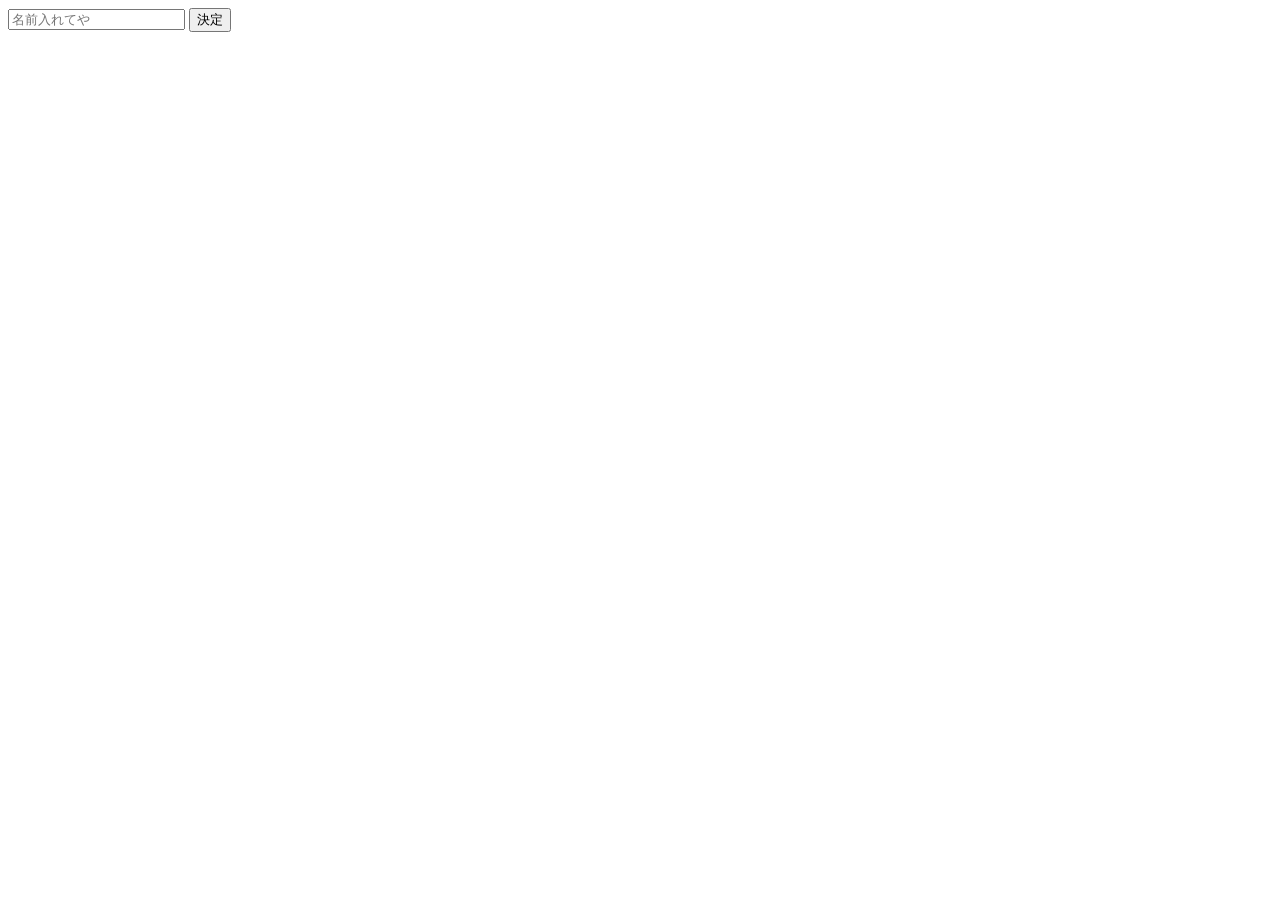
==== docs/index.html @ af8e1163 "Rename index.html to docs/index.html" ====
<!DOCTYPE html>
<html lang="ja">
<head>
  <meta charset="UTF-8" />
  <title>試作チャット</title>
</head>
<body>

<div id="nameArea">
  <input id="nameInput" placeholder="名前入れてや" />
  <button id="setName">決定</button>
</div>

<div id="chatArea" style="display:none;">
  <div id="log"></div>
  <input id="msgInput" placeholder="書き込む" />
  <button id="send">送信</button>
</div>

<script type="module" src="main.js"></script>
</body>
</html>
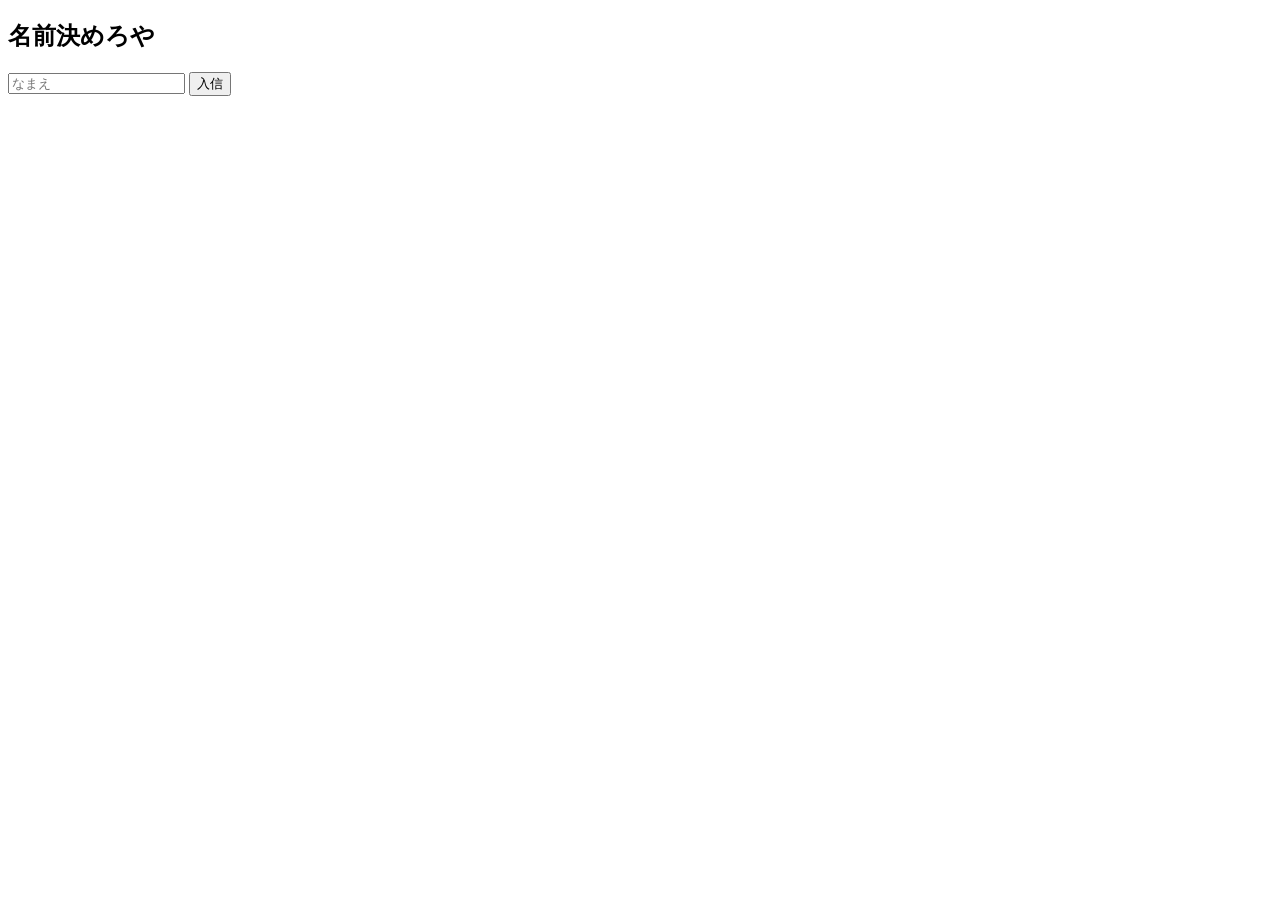
==== commit dc561907: "Revise name and chat area in index.html" ====
--- a/docs/index.html
+++ b/docs/index.html
@@ -5,18 +5,24 @@
   <title>試作チャット</title>
 </head>
 <body>
+  
+<div class="app">
 
-<div id="nameArea">
-  <input id="nameInput" placeholder="名前入れてや" />
-  <button id="setName">決定</button>
+  <div id="nameArea" class="card">
+    <h2>名前決めろや</h2>
+    <input id="nameInput" placeholder="なまえ" />
+    <button id="setName">入信</button>
+  </div>
+
+  <div id="chatArea" class="chat" style="display:none;">
+    <div id="log" class="log"></div>
+
+    <div class="inputArea">
+      <input id="msgInput" placeholder="メッセージ" />
+      <button id="send">送れ</button>
+    </div>
+  </div>
+
 </div>
-
-<div id="chatArea" style="display:none;">
-  <div id="log"></div>
-  <input id="msgInput" placeholder="書き込む" />
-  <button id="send">送信</button>
-</div>
-
-<script type="module" src="main.js"></script>
 </body>
 </html>
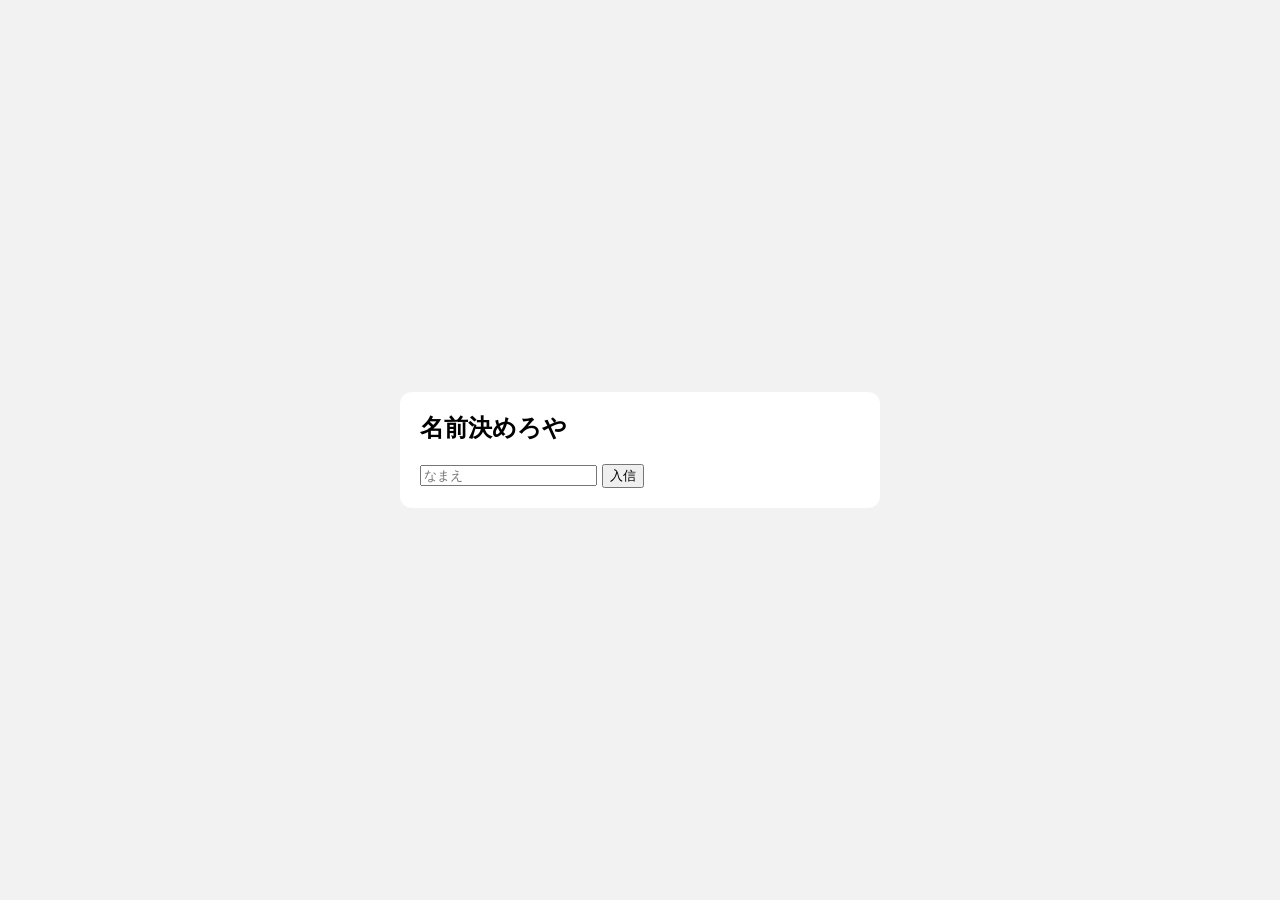
==== commit 2a743acb: "Add stylesheet link to index.html" ====
--- a/docs/index.html
+++ b/docs/index.html
@@ -1,6 +1,7 @@
 <!DOCTYPE html>
 <html lang="ja">
 <head>
+  <link rel="stylesheet" href="style.css">
   <meta charset="UTF-8" />
   <title>試作チャット</title>
 </head>
--- a/docs/style.css
+++ b/docs/style.css
@@ -0,0 +1,106 @@
+body {
+  margin: 0;
+  font-family: system-ui, sans-serif;
+  background: #f2f2f2;
+}
+
+.app {
+  max-width: 480px;
+  margin: auto;
+  height: 100vh;
+  display: flex;
+  align-items: center;
+  justify-content: center;
+}
+
+.card {
+  background: white;
+  padding: 20px;
+  border-radius: 12px;
+  width: 100%;
+  box-sizing: border-box;
+}
+
+.card h2 {
+  margin-top: 0;
+}
+
+.chat {
+  background: white;
+  width: 100%;
+  height: 100%;
+  display: flex;
+  flex-direction: column;
+}
+
+.log {
+  flex: 1;
+  padding: 10px;
+  overflow-y: auto;
+}
+
+.log div {
+  margin-bottom: 8px;
+  padding: 6px 10px;
+  background: #e6e6e6;
+  border-radius: 8px;
+  font-size: 14px;
+}
+
+.inputArea {
+  display: flex;
+  padding: 10px;
+  border-top: 1px solid #ddd;
+}
+
+.inputArea input {
+  flex: 1;
+  padding: 8px;
+  font-size: 14px;
+}
+
+.inputArea button {
+  margin-left: 6px;
+}
+
+
+.msg {
+  display: flex;
+  flex-direction: column;
+  margin-bottom: 10px;
+  max-width: 80%;
+}
+
+.msg.me {
+  align-self: flex-end;
+  text-align: right;
+}
+
+.msg.other {
+  align-self: flex-start;
+}
+
+.name {
+  font-size: 11px;
+  color: #666;
+  margin-bottom: 2px;
+}
+
+.bubble {
+  padding: 8px 12px;
+  border-radius: 16px;
+  font-size: 14px;
+  line-height: 1.4;
+  word-break: break-word;
+}
+
+.msg.me .bubble {
+  background: #8de055; /* LINE緑 */
+  border-bottom-right-radius: 4px;
+}
+
+.msg.other .bubble {
+  background: #ffffff;
+  border: 1px solid #ddd;
+  border-bottom-left-radius: 4px;
+}
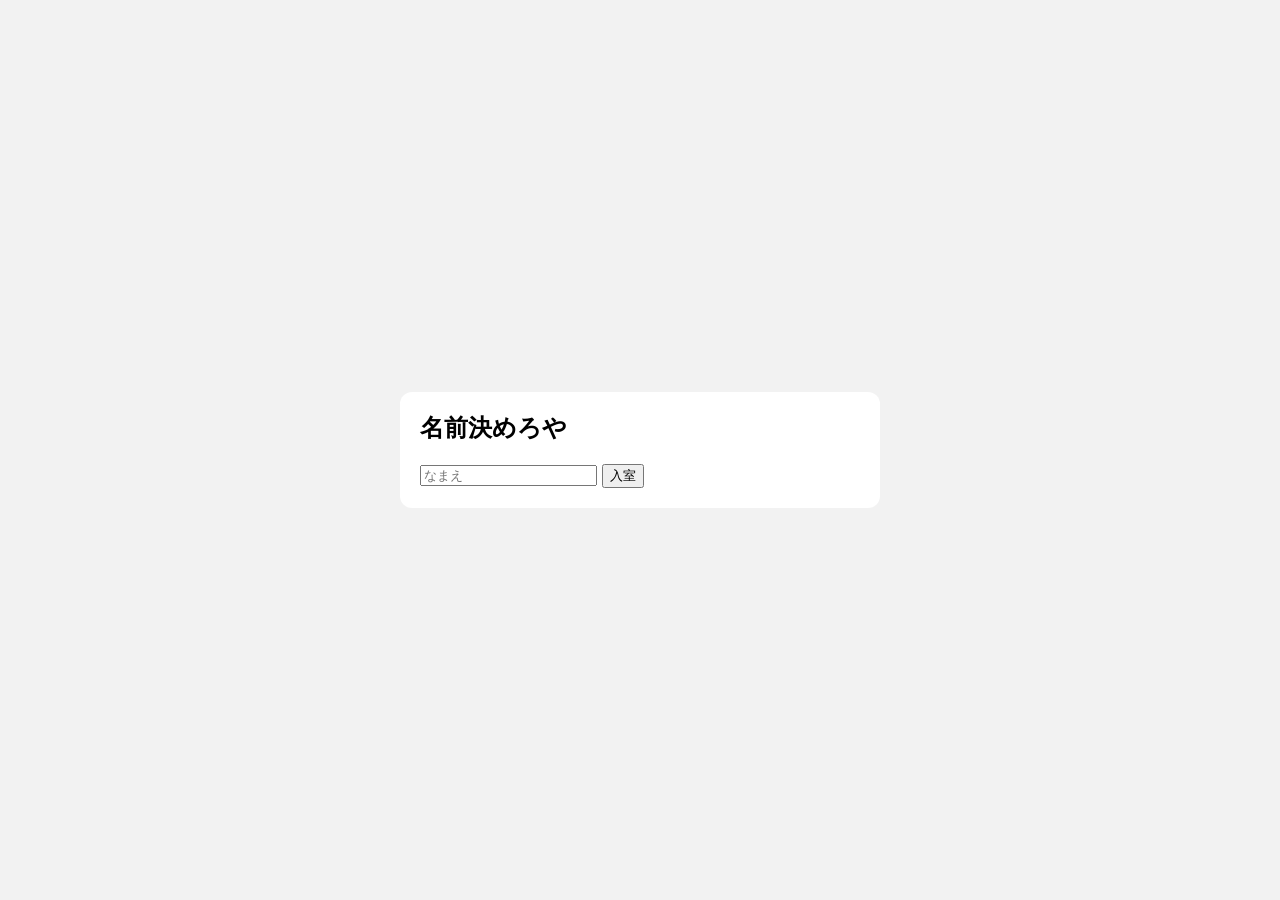
==== commit 23db49ca: "Change button text from '入信' to '入室'" ====
--- a/docs/index.html
+++ b/docs/index.html
@@ -12,7 +12,7 @@
   <div id="nameArea" class="card">
     <h2>名前決めろや</h2>
     <input id="nameInput" placeholder="なまえ" />
-    <button id="setName">入信</button>
+    <button id="setName">入室</button>
   </div>
 
   <div id="chatArea" class="chat" style="display:none;">
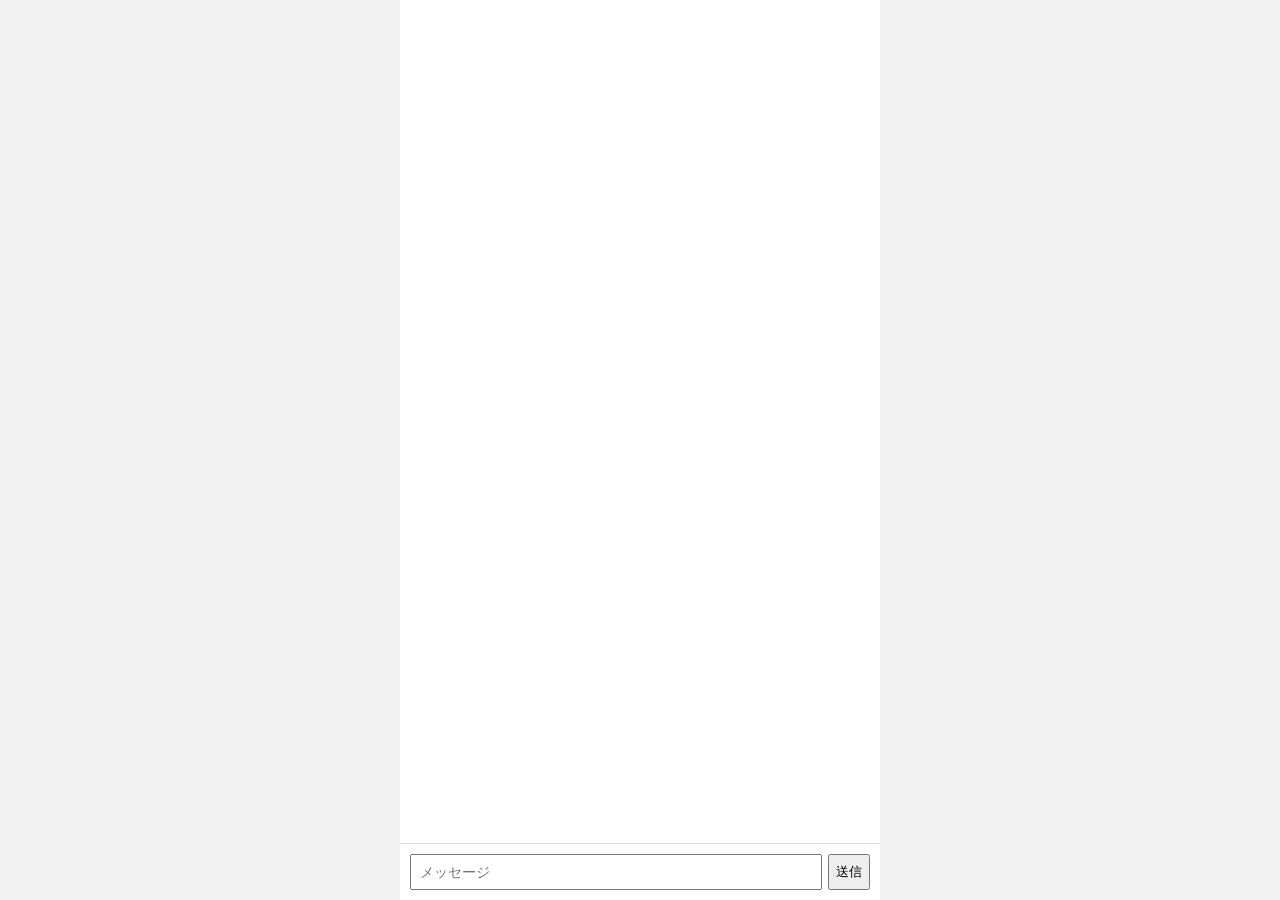
==== commit 0e9c6aec: "Refactor chat UI and update button text" ====
--- a/docs/index.html
+++ b/docs/index.html
@@ -7,23 +7,16 @@
 </head>
 <body>
   
-<div class="app">
-
-  <div id="nameArea" class="card">
-    <h2>名前決めろや</h2>
-    <input id="nameInput" placeholder="なまえ" />
-    <button id="setName">入室</button>
-  </div>
-
-  <div id="chatArea" class="chat" style="display:none;">
+  <div class="app">
+  <div id="chatArea" class="chat">
     <div id="log" class="log"></div>
 
     <div class="inputArea">
       <input id="msgInput" placeholder="メッセージ" />
-      <button id="send">送れ</button>
+      <button id="send">送信</button>
     </div>
   </div>
-
-</div>
+  </div>
+  
 </body>
 </html>
